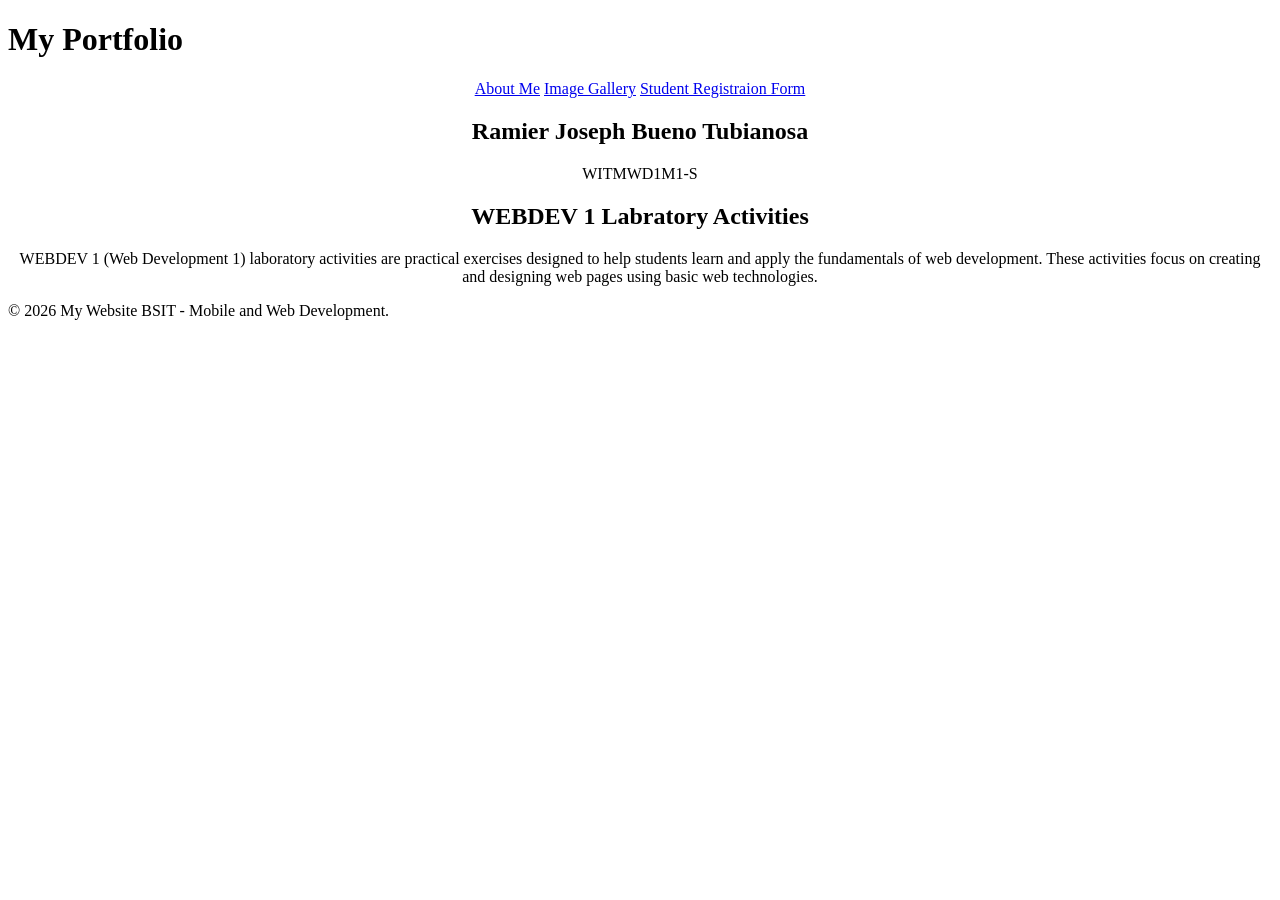
==== index.html @ c2edd645 "Add files via upload" ====
<!DOCTYPE html>
<html lang="en">

<head>
    <meta charset="UTF-8">
    <meta name="viewport" content="width=device-width, initial-scale=1.0">
    <title>My Portfolio</title>
    <link rel="stylesheet" href="Homepage.css">
</head>

<body>

    <header>
        <h1>My Portfolio</h1>
    </header>
<center>
    <nav>
        <a href="AboutME.html">About Me</a>
        <a href="ImageGallery.html">Image Gallery</a>
        <a href="SRF.html">Student Registraion Form</a>
    </nav>
</center>
    <div class="container">

        <aside class="sidebar">
            <center><h2>Ramier Joseph Bueno Tubianosa</h2></center>
            <center><p>WITMWD1M1-S</p></center>
        </aside>

        <main class="content">
           <center><h2>WEBDEV 1 Labratory Activities</h2></center> 

            <div class="box">
                <p><justify><center>
                    WEBDEV 1 (Web Development 1) laboratory activities are practical exercises designed to help students learn and apply the fundamentals of web development. These activities focus on creating and designing web pages using basic web technologies.
                </justify></center></p>
    

        </main>

    </div>

    <footer>
        <p>&copy; 2026 My Website BSIT - Mobile and Web Development.</p>
    </footer>

</body>
</html>
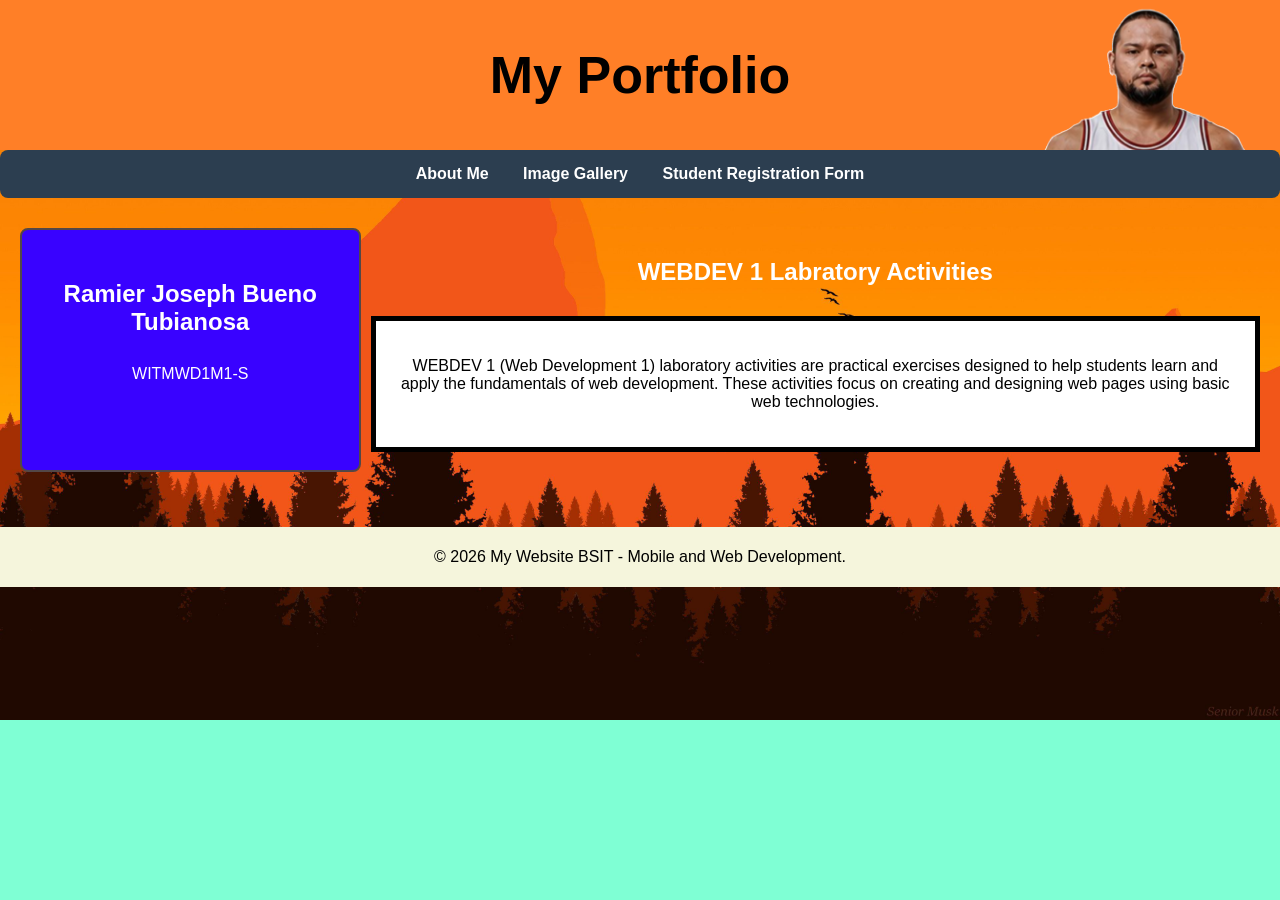
==== commit f55b1d52: "Update index.html" ====
--- a/index.html
+++ b/index.html
@@ -17,7 +17,7 @@
     <nav>
         <a href="AboutME.html">About Me</a>
         <a href="ImageGallery.html">Image Gallery</a>
-        <a href="SRF.html">Student Registraion Form</a>
+        <a href="SRF.html">Student Registration Form</a>
     </nav>
 </center>
     <div class="container">
@@ -45,4 +45,4 @@
     </footer>
 
 </body>
-</html>+</html>
--- a/Homepage.css
+++ b/Homepage.css
@@ -0,0 +1,76 @@
+body {
+    font-family: Arial, sans-serif;
+    margin: 0;
+    background-color: aquamarine;
+    background-image: url("background.jpg");
+    background-repeat: no-repeat;
+    background-size: cover;
+}
+
+header {
+    background-color: beige;
+    background-image: url("Me.png");
+    background-size: cover;
+    color: black;
+    font-size: 26px;
+    text-align: center;
+    padding: 10px;
+}
+
+h2{
+    color: rgb(255, 255, 255);
+    font-size: 24px;
+    text-align: center;
+    padding: 10px;
+}
+
+nav {
+    background-color: #2c3e50;
+    padding: 15px;
+    border-radius: 8px;
+    margin-bottom: 30px;
+}
+nav a {
+    color: #ffffff;
+    text-decoration: none;
+    margin: 0 15px;
+    font-weight: bold;
+    transition: color 0.3s ease;
+}
+nav a:hover {
+    color: #b98b0c;
+}
+
+.container {
+    display: flex;
+    margin: 20px;
+}
+
+.sidebar {
+    width: 25%;
+    background-color: rgb(57, 2, 255);
+    padding: 20px;
+    border-radius: 8px;
+     border: 2px solid rgb(83, 71, 71);
+    margin-right: 10px;
+    color: white;
+}
+
+.content {
+    width: 75%;
+}
+
+.box {
+    background-color: white;
+    border: 5px solid black;
+    padding: 20px;
+    margin: 20px 0;
+}
+
+footer {
+    background-color: beige;
+    color: black;
+    text-align: center;
+    padding: 5px;
+    margin-top: 5cap;
+}
